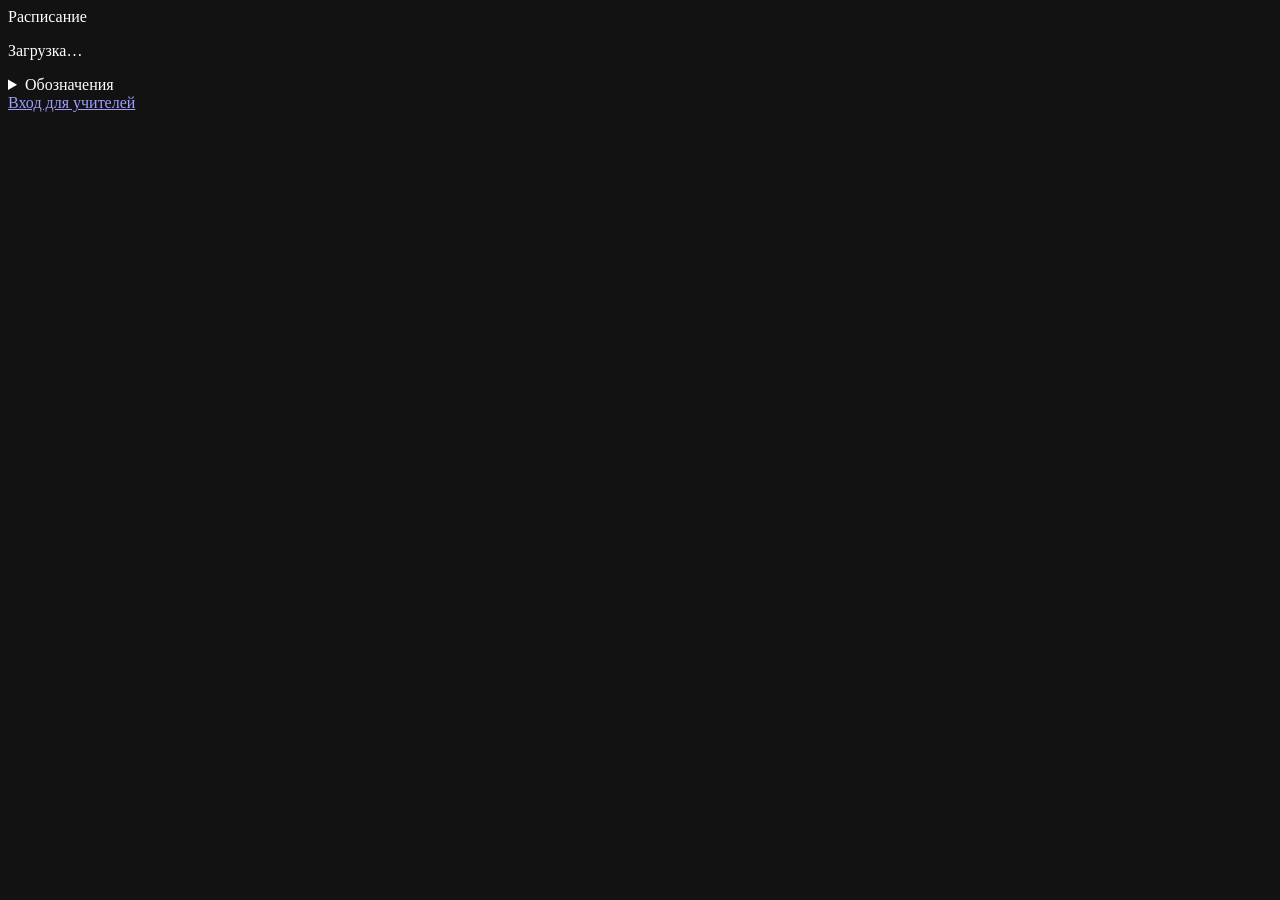
==== school-schedule/static/index.html @ dc9d2213 "Add school schedule website with substitutions Public pages let students and parents view their clas" ====
<!doctype html>
<html lang="ru">
<head>
  <meta charset="utf-8">
  <meta name="viewport" content="width=device-width, initial-scale=1, viewport-fit=cover">
  <meta name="theme-color" content="#0f1216">
  <meta name="color-scheme" content="dark">
  <title>Расписание уроков</title>
  <link rel="icon" href="/static/favicon.svg" type="image/svg+xml">
  <link rel="stylesheet" href="/static/css/style.css">
</head>
<body>
  <header class="topbar">
    <div class="topbar-inner">
      <div class="brand">
        <span class="school-name" id="school-name">Расписание</span>
        <span class="updated" id="updated" aria-live="polite"></span>
      </div>
      <button class="class-btn" id="class-btn" type="button" aria-haspopup="dialog" hidden>
        <span id="class-label"></span><span class="chev" aria-hidden="true">▾</span>
      </button>
    </div>
    <nav class="tabs" id="tabs" role="tablist" aria-label="Разделы" hidden>
      <button type="button" role="tab" data-view="today">Сегодня</button>
      <button type="button" role="tab" data-view="tomorrow">Завтра</button>
      <button type="button" role="tab" data-view="week">Неделя</button>
      <button type="button" role="tab" data-view="changes">Изменения<span class="dot" id="changes-dot" hidden></span></button>
      <button type="button" role="tab" data-view="search">Поиск</button>
    </nav>
  </header>

  <main class="container" id="main" aria-live="polite">
    <p class="muted center pad">Загрузка…</p>
  </main>

  <footer class="footer container">
    <details class="legend">
      <summary>Обозначения</summary>
      <ul>
        <li><span class="badge st-teacher">Замена учителя</span></li>
        <li><span class="badge st-subject">Другой предмет</span></li>
        <li><span class="badge st-room">Смена кабинета</span></li>
        <li><span class="badge st-cancel">Отмена урока</span></li>
        <li><span class="badge st-move">Перенос</span></li>
      </ul>
    </details>
    <a class="muted small" href="/admin">Вход для учителей</a>
  </footer>

  <div class="toast" id="toast" role="status" hidden></div>

  <script src="/static/js/common.js"></script>
  <script src="/static/js/app.js"></script>
</body>
</html>
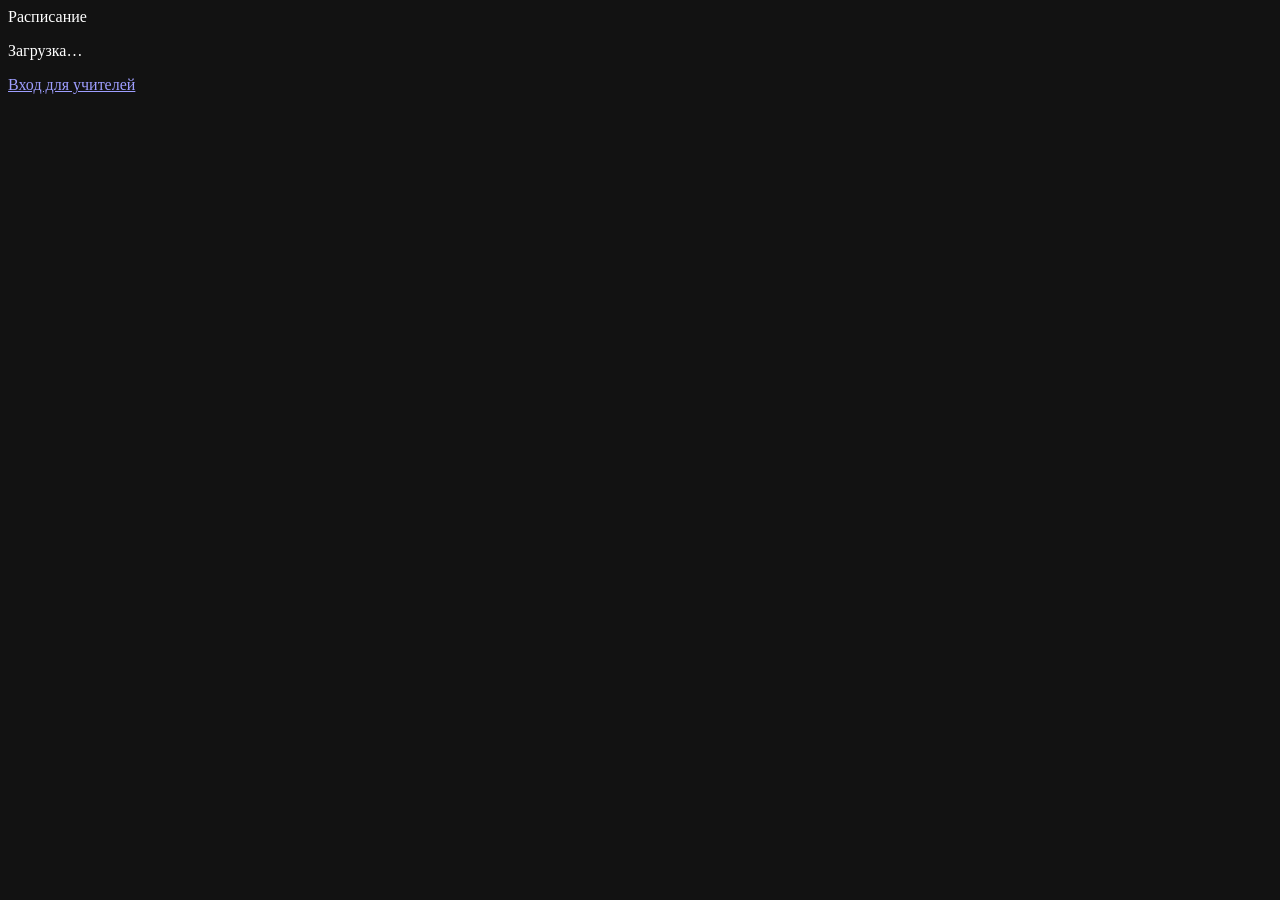
==== commit 1e88305c: "Simplify student page and teacher panel Students now get one page: pick a class, see today and the n" ====
--- a/school-schedule/static/index.html
+++ b/school-schedule/static/index.html
@@ -16,17 +16,10 @@
         <span class="school-name" id="school-name">Расписание</span>
         <span class="updated" id="updated" aria-live="polite"></span>
       </div>
-      <button class="class-btn" id="class-btn" type="button" aria-haspopup="dialog" hidden>
+      <button class="class-btn" id="class-btn" type="button" hidden>
         <span id="class-label"></span><span class="chev" aria-hidden="true">▾</span>
       </button>
     </div>
-    <nav class="tabs" id="tabs" role="tablist" aria-label="Разделы" hidden>
-      <button type="button" role="tab" data-view="today">Сегодня</button>
-      <button type="button" role="tab" data-view="tomorrow">Завтра</button>
-      <button type="button" role="tab" data-view="week">Неделя</button>
-      <button type="button" role="tab" data-view="changes">Изменения<span class="dot" id="changes-dot" hidden></span></button>
-      <button type="button" role="tab" data-view="search">Поиск</button>
-    </nav>
   </header>
 
   <main class="container" id="main" aria-live="polite">
@@ -34,20 +27,8 @@
   </main>
 
   <footer class="footer container">
-    <details class="legend">
-      <summary>Обозначения</summary>
-      <ul>
-        <li><span class="badge st-teacher">Замена учителя</span></li>
-        <li><span class="badge st-subject">Другой предмет</span></li>
-        <li><span class="badge st-room">Смена кабинета</span></li>
-        <li><span class="badge st-cancel">Отмена урока</span></li>
-        <li><span class="badge st-move">Перенос</span></li>
-      </ul>
-    </details>
     <a class="muted small" href="/admin">Вход для учителей</a>
   </footer>
-
-  <div class="toast" id="toast" role="status" hidden></div>
 
   <script src="/static/js/common.js"></script>
   <script src="/static/js/app.js"></script>
